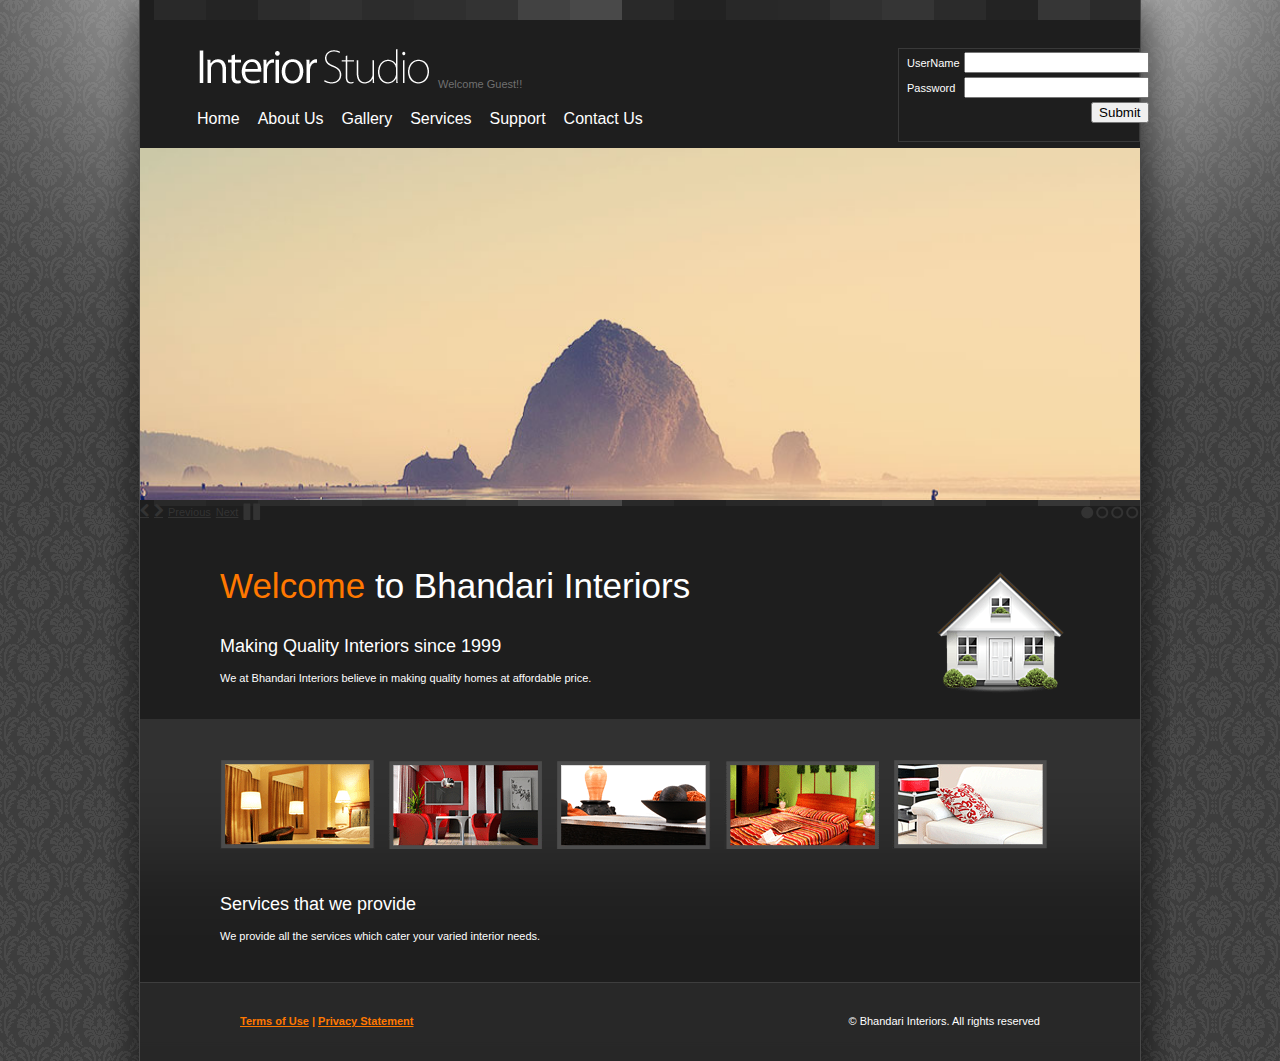
==== bhandari-interiors/src/main/webapp/index.html @ b66b51c0 "Initial Code Commit" ====
<!DOCTYPE html PUBLIC "-//W3C//DTD XHTML 1.0 Transitional//EN" "http://www.w3.org/TR/xhtml1/DTD/xhtml1-transitional.dtd">
<html xmlns="http://www.w3.org/1999/xhtml">
<head>
<meta http-equiv="Content-Type" content="text/html; charset=iso-8859-1" />
<title>Bhandari Interiors</title>
<link href="css/style.css" rel="stylesheet" type="text/css" />
<link rel="stylesheet" href="css/slide.css" />
<link rel="stylesheet" href="css/font-awesome.min.css" />
 <script src="http://code.jquery.com/jquery-1.9.1.min.js"></script>
 <script src="js/jquery.slides.min.js"></script>
 
   <script>
    /*$(function() {
      $('#slides').slidesjs({
        width: 1000,
        height: 352,
        navigation: false
      });
    });*/
    
    $(function() {
        $('#slides').slidesjs({
          width: 1000,
          height: 352,
          play: {
            active: true,
            auto: true,
            interval: 4000,
            swap: true
          }
        });
      });
  </script>
 
</head>

<body>

<div class="header-back">
<div class="logo-head">
<div class="logo">
<a href="index.html"><img src="images/logo.gif" alt="" border="0" /></a>

<!-- Div End Logo -->
Welcome Guest!!
</div>

<div class="user">
<table>
	<tr>
		<td>UserName</td>
		<td><input type="text"/></td>
	</tr>
	<tr>
		<td>Password</td>
		<td><input type="password"/></td>
	</tr>
	<tr>
		<td></td>
		<td colspan="0" align="right"><input type="submit" name="login" /></td>
	</tr>
</table>
<!-- End Div user -->
</div>


<div class="right-nav">
<ul>
<li><a class="current">Home</a></li>
 <li><a href="about-us.html">About Us</a></li>
<li><a href="#">Gallery</a></li>
        <li><a href="services.html">Services</a></li>
        <li><a href="support.html">Support</a></li>
  <li><a href="contact-us.html	">Contact Us</a></li>
</ul>

</div>


<!-- Div- ENd logo-head-->
</div>


<div class="header">

<!-- div class="nav-bar">
<ul>
       <li><a class="current">Home</a></li>
        <li><a href="about-us.html">About Us</a></li>
        <li><a href="projects.html">Projects</a></li>
        <li><a href="services.html">Services</a></li>
        <li><a href="support.html">Support</a></li>
        <li class="last"><a href="contact-us.html">Contact Us</a></li>
</ul>


</div> -->

<!-- div class="right-header">  -->
  <div class="container">
    <div id="slides">
      <img src="images/furnitures/slide/example-slide-1.jpg" alt="Photo by: Missy S Link: http://www.flickr.com/photos/listenmissy/5087404401"></img>
      <img src="images/furnitures/slide/example-slide-2.jpg" alt="Photo by: Daniel Parks Link: http://www.flickr.com/photos/parksdh/5227623068"></img>
      <img src="images/furnitures/slide/example-slide-3.jpg" alt="Photo by: Mike Ranweiler Link: http://www.flickr.com/photos/27874907@N04/4833059991"></img>
      <img src="images/furnitures/slide/example-slide-4.jpg" alt="Photo by: Stuart SeegerLink: http://www.flickr.com/photos/stuseeger/97577796"></img>
      <a href="#" class="slidesjs-previous slidesjs-navigation"><i class="icon-chevron-left icon-large"></i></a>
      <a href="#" class="slidesjs-next slidesjs-navigation"><i class="icon-chevron-right icon-large"></i></a>
      
    </div>
  </div>
<!-- /div> -->

</div>
<!-- Div End header-back -->
</div>


<div id="body-part">
<div class="top-body">
<h1><span>Welcome</span> to Bhandari Interiors</h1>
<h2>Making Quality Interiors since 1999</h2>
<p> We at Bhandari Interiors believe in making quality homes at affordable price.</p>

</div>


<div class="img-box"><img src="images/img_01.gif" alt="" /></div>
<div style="clear:both;"></div>
<div class="mid-body">
<ul>
<li><img src="images/ls-1.gif" alt="" /></li>
<li><img src="images/ls-2.gif" alt="" /></li>
<li><img src="images/ls-3.gif" alt="" /></li>
<li><img src="images/ls-4.gif" alt="" /></li>
<li class="fnal"><img src="images/ls-5.gif" alt="" /></li>
</ul>

<h2>Services that we provide</h2>
<p> We provide all the services which cater your varied interior needs.</p>

</div>


<div id="footer">
<b><a href="#">Terms of Use</a> | <a href="privacy.html">Privacy Statement</a> </b>
&copy; Bhandari Interiors. All rights reserved
</div>

</div>


</body>
</html>
---- bhandari-interiors/src/main/webapp/css/style.css ----
/* CSS Document */
body{
	margin:0px;
	background:url(../images/bg-box.gif) repeat;
	color:#fff;
	font-family: Arial, Helvetica, sans-serif;
	font-size: 11px;
	line-height: 18px;
	}
h1{
	font-family:Arial, Helvetica, sans-serif;
	color:#FFFFFF;
	font-size:35px;
	line-height:normal;
	margin:0px 0px 30px 0px;
	padding:0px;
	font-weight: normal;
	}	
h2{
	font-family:Arial, Helvetica, sans-serif;
	color:#FFFFFF;
	font-size:18px;
	margin:0px 0px 10px 0px;
	padding:0px;
		line-height:normal;
	font-weight: normal;
	}
span{
	color:#ff7800;
	}				
.header-back{
	height:458px;
	width:auto;
	
	margin:auto;
	background:url(../images/header-back.gif) no-repeat top center;
	padding:48px 0px 0px 0px;
	}
.logo-head{
	height: 100px;
	width: 1000px;
	margin:auto;
	}
.logo{
	/* height: 0px; */
	/* width: 0px; */
	float:left;
	padding:0px 0px 0px 55px;
	font-family: Verdana, Arial, Helvetica, sans-serif;
	font-size: 11px;
	color: #707070;
	}

.user{
	height: 60px;
	width: 159px;
	float: right;
	padding: 0px 76px 32px 5px;
	border:#393939 solid 1px;
}

.right-nav{
	height:38px;
	width: 510px;
	float: left;
	padding: 8px 0px 0px 39px;
	/* border:#393939 solid 0px; */
	}
.right-nav ul{
	margin:0px;
	padding:0px 0px 0px 0px;
	list-style-type:none;
	}
.right-nav ul li{
	font-family:Verdana, Arial, Helvetica, sans-serif;
	color:#a5a5a5;
	font-size:11px;
	float:left;
	display:block;
	/*background:url(../images/top-arrow.gif) no-repeat 8px 6px;*/
	padding:0px 0px 0px 8px;
	}
	
.right-nav ul li a{
	color:#a5a5a5;
	/* -- New Properties -- */
	
	height:23px;
	width:auto;
	font-family:Verdana, Arial, Helvetica, sans-serif;
	color:#FFFFFF;
	font-size:16px;
	text-decoration:none;
	display:block;
	padding:9px 0px 0px 10px;
	}
	
.header{
	height:358px;
	width:1000px;
	margin:auto;
	padding:0px 31px 0px 31px;
	}	
.nav-bar{
	height:332px;
	width:327px;
	float:left;
	background:#3a3a3a;
	}
.nav-bar ul{
	margin:0px;
	padding:30px 25px 0px 50px;
	list-style-type:none;
	}
.nav-bar ul li{
	background:url(../images/list-bt.gif) repeat-x bottom;
	width:auto;
	padding:8px 0px 8px 0px;
	height:24px; text-transform:uppercase
	}
.nav-bar ul li a{
	height:23px;
	width:auto;
	font-family:Verdana, Arial, Helvetica, sans-serif;
	color:#FFFFFF;
	font-size:16px;
	text-decoration:none;
	display:block;
	padding:9px 0px 0px 10px;
	}
.nav-bar ul li.last{
	background:none;
	}	
.nav-bar ul li a:hover{
	background-color:#4e4e4e;
	}				
.right-header{
	height:332px;
	width:1000px;
	/*float:right;
	background:url(../images/header.gif) no-repeat;*/
	}
#body-part{
	height:auto;
	width:1000px;
	margin:auto;
	background:url(../images/bg-strip.gif) repeat-y center;
	padding-top: 60px;
	padding-right: 30px;
	padding-bottom: 0px;
	padding-left: 30px;
	}
#body-part a{
	color:#ff7800;
	}						
.top-body{
	height:auto;
	width:675px;
	float:left;
	padding:0px 40px 30px 80px;
	}
#body-part p{
	font-family:Verdana, Arial, Helvetica, sans-serif;
	color:#FFFFFF;
	font-size:11px;
	line-height:22px;
	margin:0px;
	padding:0px;
	}	
.img-box{
	height:auto;
	width:205px;
	float:left;
	}
.mid-body{
	height:auto;
	width:850px;
	margin:auto;
	background:url(../images/mid-body.gif) repeat-x #1e1e1e;
	padding:0px 70px 35px 80px;
	}		
.mid-body ul{
	margin:0px;
	padding:40px 0px 40px 0px;
	list-style-type:none;
	}
.mid-body ul li{
	display:inline;
	padding:0px 10px 0px 0px;
	}
.mid-body ul li.fnal{
	padding:0px;
	}			
#footer{
	height:49px;
	width:800px;
	margin:auto;
	background-image:url(../images/footer.gif);
	background-repeat:repeat-x;
	text-align:right;
	font-family:Verdana, Arial, Helvetica, sans-serif;
	color:#FFFFFF;
	font-size:11px;
	padding:30px 100px 0px 100px;
	}

#footer b{
	float:left;
	color:#ff7800;
	}
#footer a{
	color:#ff7800;
	}
	
	
	

a{ color:#ff7800; text-decoration:underline}
a:hover{text-decoration:none}
.clear{ clear:both}

/* inner pages css start */
/*h3{font:25px "Times New Roman", Times, serif ;margin:0px; color:#fff;  padding:8px 0px 10px 10px;}
h3 span{color:#16eb00}
*/
h5{font:15px Tahoma, Arial, Helvetica, sans-serif; color:#ff7800; font-weight:bold; padding:0px 0px 5px 0px; border-bottom:1px dotted #ccc; margin:0px 0px 10px 0px;}
h6{font:18px Tahoma, Arial, Helvetica, sans-serif; color:#ff7800; font-weight:bold; padding:0px 0px 5px 0px; margin:0px 0px 10px 0px;}

.aboutus-img{float:right; border:4px solid #ccc; margin:0 0px 10px 20px;}
.aboutcolumnzone{padding:20px 0px 16px 0px;}
.aboutcolumn1{width:48%; float:left; margin:0px 0px 10px 0px;}
.aboutcolumn2{width:48%; float:right; margin:0px 0px 10px 0px;}
.abouticon{float:left; margin:0px 20px 0px 0px;}
.insidereadmore{padding:10px 0px 10px 0px;}
input.button{color:#fff; background:#333; font:bold 11px Arial, Helvetica, sans-serif; text-decoration:none; padding:10px 10px; margin:0px 5px 5px 0;	border:1px solid #ccc;}
input.button:hover{cursor:pointer; color:#fff; background:#999}
.project-img{float:right; margin-left:20px;	border: 6px solid #ccc;}
.whiteheading{font:30px Myriad Pro, Arial; color:#CBD76B; font-weight:100;	padding:0px; margin:25px 0px 20px 0px;}
.ourprojectrow{
	margin-bottom:20px;
	border-bottom:1px dotted #ccc;
	padding-bottom:10px;
	padding-right:20px;
	width: 97%;
}
.servicecolumnzone{padding:20px 0px 16px 0px;}
.servicecolumn1{width:48%; float:left; margin:0px 0px 10px 0px;}
.servicecolumn2{width:48%; float:right;	margin:0px 0px 10px 0px;}
.blog-posted-row{padding:3px;}
/* inner pages css ends */
---- bhandari-interiors/src/main/webapp/css/slide.css ----
#slides {
      display: none
    }

    .container {
      margin: 0 auto
    }
    
    /*a.slidesjs-next,
    a.slidesjs-previous,*/
    a.slidesjs-play,
    a.slidesjs-stop {
      background-image: url(../images/furnitures/slide/btns-next-prev.png);
      background-repeat: no-repeat;
      display:block;
      width:12px;
      height:18px;
      overflow: hidden;
      text-indent: -9999px;
      float: left;
      margin-right:5px;
    }
    
     a.slidesjs-play {
      width:15px;
      background-position: -25px 0;
    }

    /*a:hover.slidesjs-play {
      background-position: -25px -18px;
    }*/

    a.slidesjs-stop {
      width:18px;
      background-position: -41px 0;
    }

    /*a:hover.slidesjs-stop {
      background-position: -41px -18px;
    }*/
    
        #slides .slidesjs-navigation {
      margin-top:3px;
    }

    #slides .slidesjs-previous {
      margin-right: 5px;
      float: left;
    }

    #slides .slidesjs-next {
      margin-right: 5px;
      float: left;
    }

    .slidesjs-pagination {
      margin: 6px 0 0;
      float: right;
      list-style: none;
    }

    .slidesjs-pagination li {
      float: left;
      margin: 0 1px;
    }

    .slidesjs-pagination li a {
      display: block;
      width: 13px;
      height: 0;
      padding-top: 13px;
      background-image: url(../images/furnitures/slide/pagination.png);
      background-position: 0 0;
      float: left;
      overflow: hidden;
    }

    .slidesjs-pagination li a.active,
    .slidesjs-pagination li a:hover.active {
      background-position: 0 -13px
    }

    .slidesjs-pagination li a:hover {
      background-position: 0 -26px
    }

    #slides a:link,
    #slides a:visited {
      color: #333
    }

    #slides a:hover,
    #slides a:active {
      color: #9e2020
    }

    .navbar {
      overflow: hidden
    }

    /* For tablets & smart phones 
    @media (max-width: 767px) {
      body {
        padding-left: 20px;
        padding-right: 20px;
      }
      .container {
        width: auto
      }
    }*/

    /* For smartphones 
    @media (max-width: 480px) {
      .container {
        width: auto
      }
    }*/

    /* For smaller displays like laptops 
    @media (min-width: 768px) and (max-width: 979px) {
      .container {
        width: 724px
      }
    }*/

    /* For larger displays 
    @media (min-width: 1200px) {
      .container {
        width: 1170px
      }
    }*/
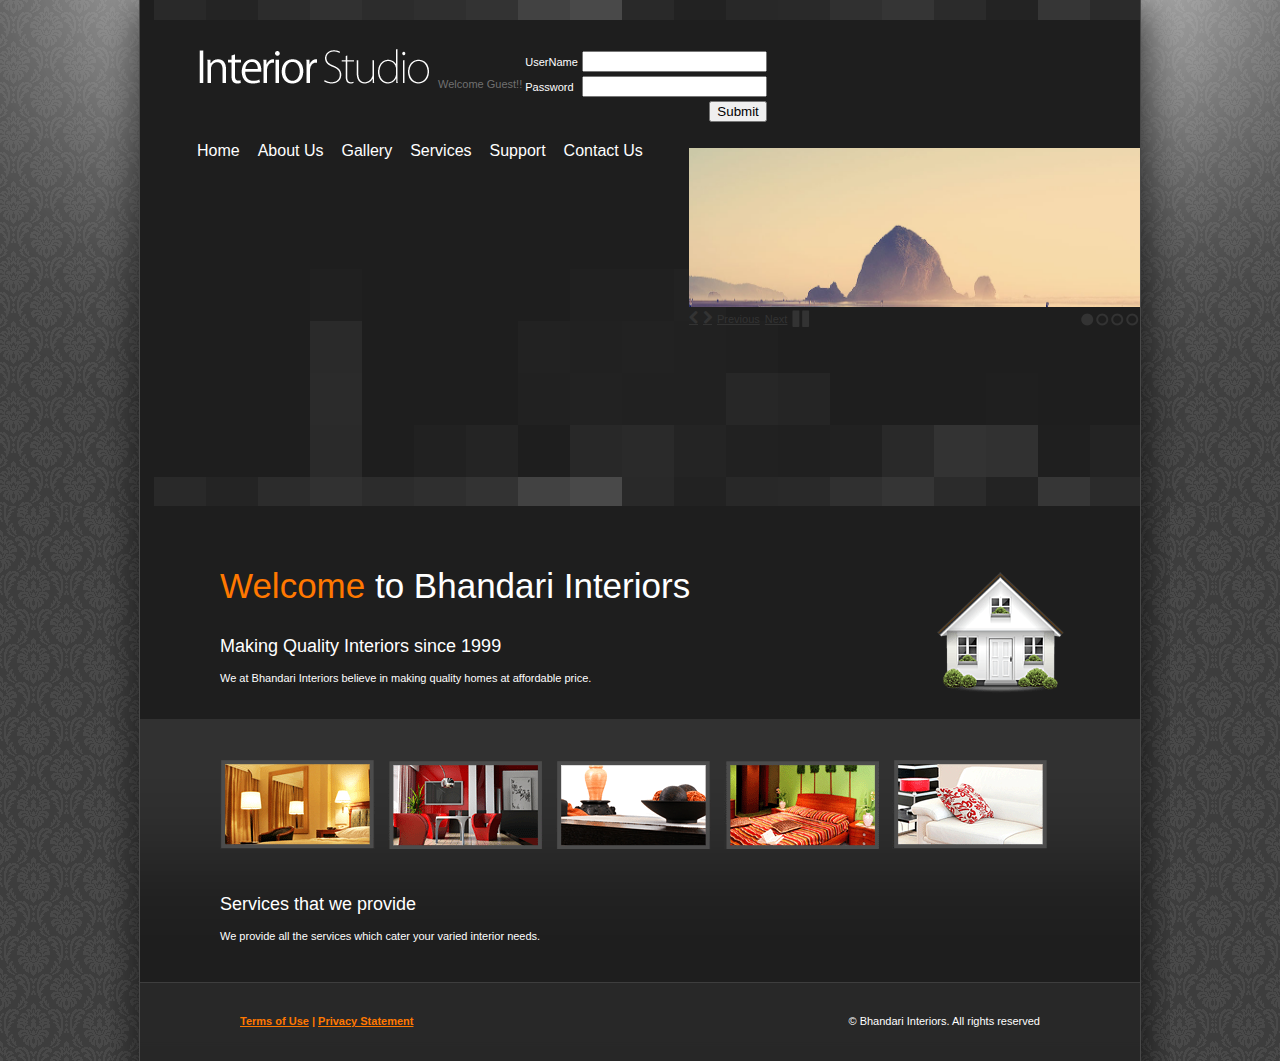
==== commit 051d031a: "Added spring security features." ====
--- a/bhandari-interiors/src/main/webapp/index.html
+++ b/bhandari-interiors/src/main/webapp/index.html
@@ -68,9 +68,9 @@
 <ul>
 <li><a class="current">Home</a></li>
  <li><a href="about-us.html">About Us</a></li>
-<li><a href="#">Gallery</a></li>
-        <li><a href="services.html">Services</a></li>
-        <li><a href="support.html">Support</a></li>
+<li><a href="gallery">Gallery</a></li>
+ <li><a href="gallery">Services</a></li>
+ <li><a href="support.html">Support</a></li>
   <li><a href="contact-us.html	">Contact Us</a></li>
 </ul>
 
--- a/bhandari-interiors/src/main/webapp/css/style.css
+++ b/bhandari-interiors/src/main/webapp/css/style.css
@@ -51,12 +51,26 @@
 	color: #707070;
 	}
 
-.user{
+.user-guest{
 	height: 60px;
 	width: 159px;
 	float: right;
 	padding: 0px 76px 32px 5px;
 	border:#393939 solid 1px;
+}
+
+.user-login a{
+	height: 23px;
+	/* width: 159px; */
+	float: right;
+	padding: 0px 76px 32px 5px;
+	border:#393939 solid 0.1px;
+	
+	width:auto;
+	font-family:Verdana, Arial, Helvetica, sans-serif;
+	color:#FFFFFF;
+	font-size:16px;
+	text-decoration:none;
 }
 
 .right-nav{
@@ -94,6 +108,20 @@
 	display:block;
 	padding:9px 0px 0px 10px;
 	}
+
+.logout {
+	color:#a5a5a5;
+	/* -- New Properties -- */
+	
+	height:23px;
+	width:auto;
+	font-family:Verdana, Arial, Helvetica, sans-serif;
+	color:#FFFFFF;
+	font-size:16px;
+	text-decoration:none;
+	display:block;
+	padding:9px 0px 0px 10px;
+}
 	
 .header{
 	height:358px;
